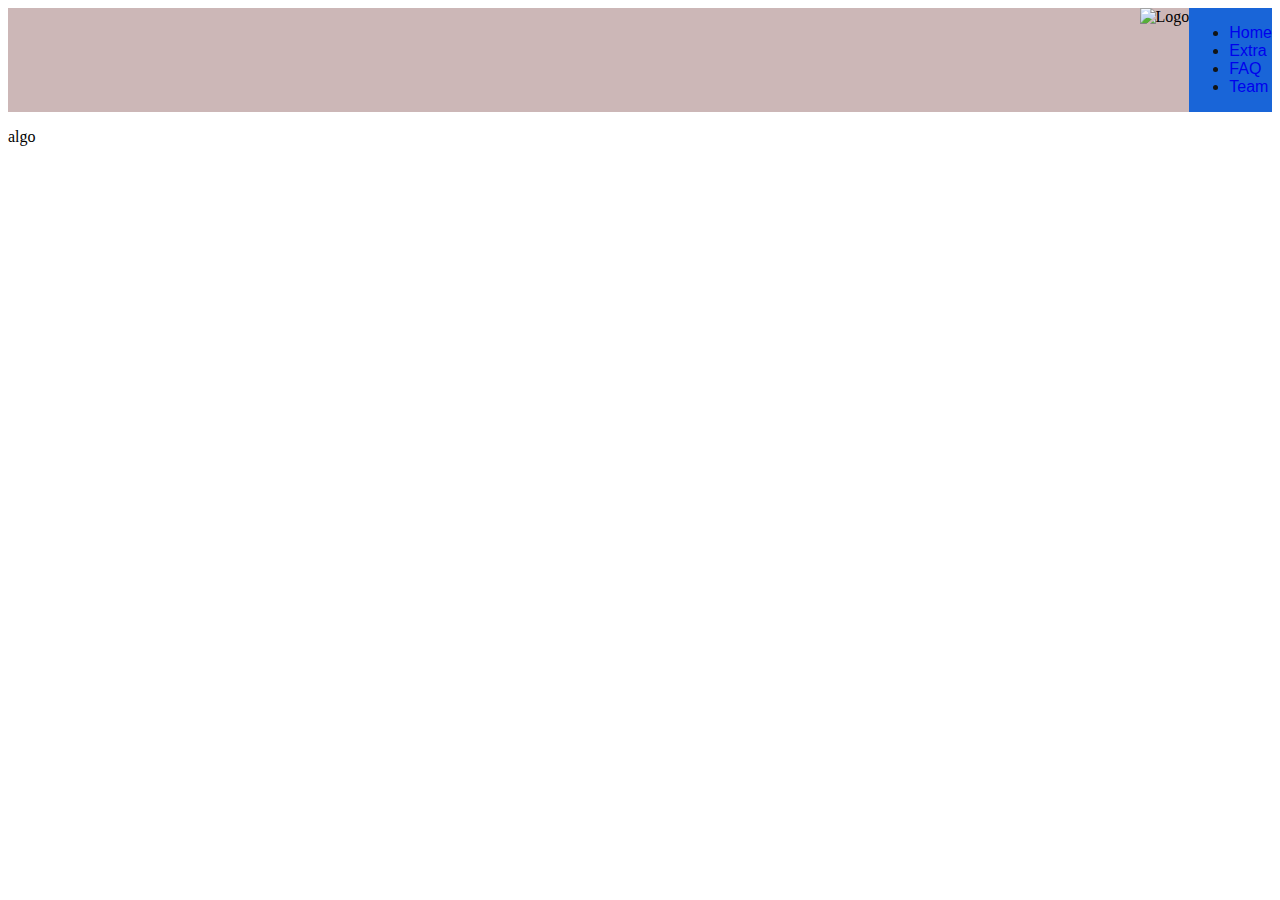
==== M09 UF1/Extra.html @ f99389dc "Commit" ====
<!DOCTYPE html>
<html lang="es">

<head>
    <meta charset="UTF-8">
    <meta http-equiv="X-UA-Compatible" content="IE=edge">
    <meta name="viewport" content="width=device-width, initial-scale=1.0">
    <title>Index</title>
    <link rel="stylesheet" href="estilo.css">
</head>
<header>
    <img src="https://picsum.photos/seed/picsum/100/100" alt="Logo">
    <div class="banner">
        <ul>
            <li><a href="Index.html">Home</a></li>
            <li><a href="Extra.html">Extra</a></li>
            <li><a href="FAQ.html">FAQ</a></li>
            <li><a href="Team.html">Team</a></li>
        </ul>
    </div>
</header>

<body>
    <p>algo</p>

</body>
<footer>

</footer>

</html>
---- M09 UF1/estilo.css ----
header {
    display: flex;
    flex-direction: row;
    flex-wrap: wrap;
    justify-content: flex-end;
    background-color: #ccb7b7;
    align-content: space-around;
}

#logo {
    margin: 20px 1680px 20px 20px;
    border-radius: 25px;
}

.banner {
    background-color: #1965d8;
    display: flex;
    flex-wrap: wrap;
    flex-direction: row;
    justify-content: center;
}

#tlogo {
    position: absolute;
    text-align: justify;
    justify-content: center;
}

.imagen {
    background-color: #e26fe6;
}

.imagen img {
    width: auto;
    height: "300px";
}

a {
    text-decoration: none;
    font-family: Arial, Helvetica, sans-serif;
    font-size: 1em;
}

ul {
    flex-direction: row;
    text-decoration: none;
}

li {
    color: #121414;
    text-align: justify;
    text-decoration: none;
}

body {}

#download {
    padding: 20px 300px;
}

body iframe {
    min-height: 480px;
    min-width: 720px;
}

.descargar {
    display: flex;
    flex-wrap: nowrap;
    justify-content: space-evenly;
    align-items: center;
    align-content: center;
    flex-direction: row;
}

.descargar img {
    margin: 20px;
}

body h1 {
    /* position: absolute; */
}

.ico {
    display: flex;
    justify-content: space-evenly;
    align-items: center;
    flex-wrap: nowrap;
    flex-direction: row;
}

footer {
    background-color: #1965d8;
}
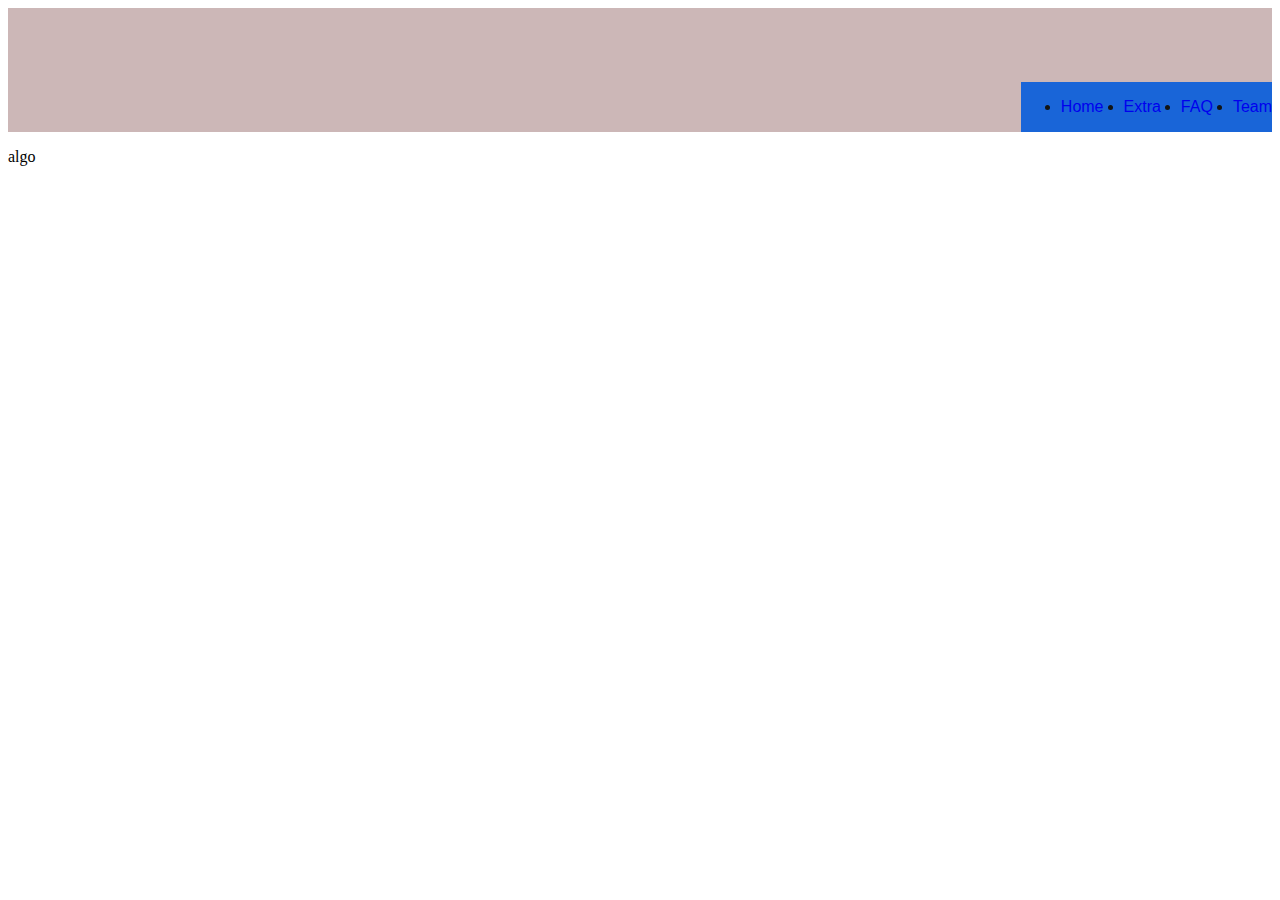
==== commit d132d1a5: "Commit etrega" ====
--- a/M09 UF1/Extra.html
+++ b/M09 UF1/Extra.html
@@ -9,7 +9,7 @@
     <link rel="stylesheet" href="estilo.css">
 </head>
 <header>
-    <img src="https://picsum.photos/seed/picsum/100/100" alt="Logo">
+    <img id="logo" src="https://picsum.photos/seed/picsum/100/100" alt="Logo">
     <div class="banner">
         <ul>
             <li><a href="Index.html">Home</a></li>
--- a/M09 UF1/estilo.css
+++ b/M09 UF1/estilo.css
@@ -8,7 +8,7 @@
 }
 
 #logo {
-    margin: 20px 1680px 20px 20px;
+    margin: 20px 1500px 20px 20px;
     border-radius: 25px;
 }
 
@@ -21,9 +21,10 @@
 }
 
 #tlogo {
-    position: absolute;
-    text-align: justify;
-    justify-content: center;
+    position: relative;
+    text-align: center;
+    margin-bottom: -70px;
+
 }
 
 .imagen {
@@ -42,8 +43,15 @@
 }
 
 ul {
+    display: flex;
+    flex-wrap: wrap;
     flex-direction: row;
     text-decoration: none;
+    align-content: space-around;
+    flex-wrap: nowrap;
+    justify-content: center;
+    align-items: flex-end;
+    gap: 20px;
 }
 
 li {
@@ -51,8 +59,6 @@
     text-align: justify;
     text-decoration: none;
 }
-
-body {}
 
 #download {
     padding: 20px 300px;
@@ -76,8 +82,8 @@
     margin: 20px;
 }
 
-body h1 {
-    /* position: absolute; */
+h1 {
+    text-align: center;
 }
 
 .ico {
@@ -88,6 +94,20 @@
     flex-direction: row;
 }
 
+.roadmap {
+    display: flex;
+    margin: 0 20px;
+    align-items: center;
+    flex-direction: column;
+    flex-wrap: wrap;
+    align-content: center;
+    justify-content: center;
+}
+
+#imgroadmap {
+    margin: 0 20px;
+}
+
 footer {
     background-color: #1965d8;
 }